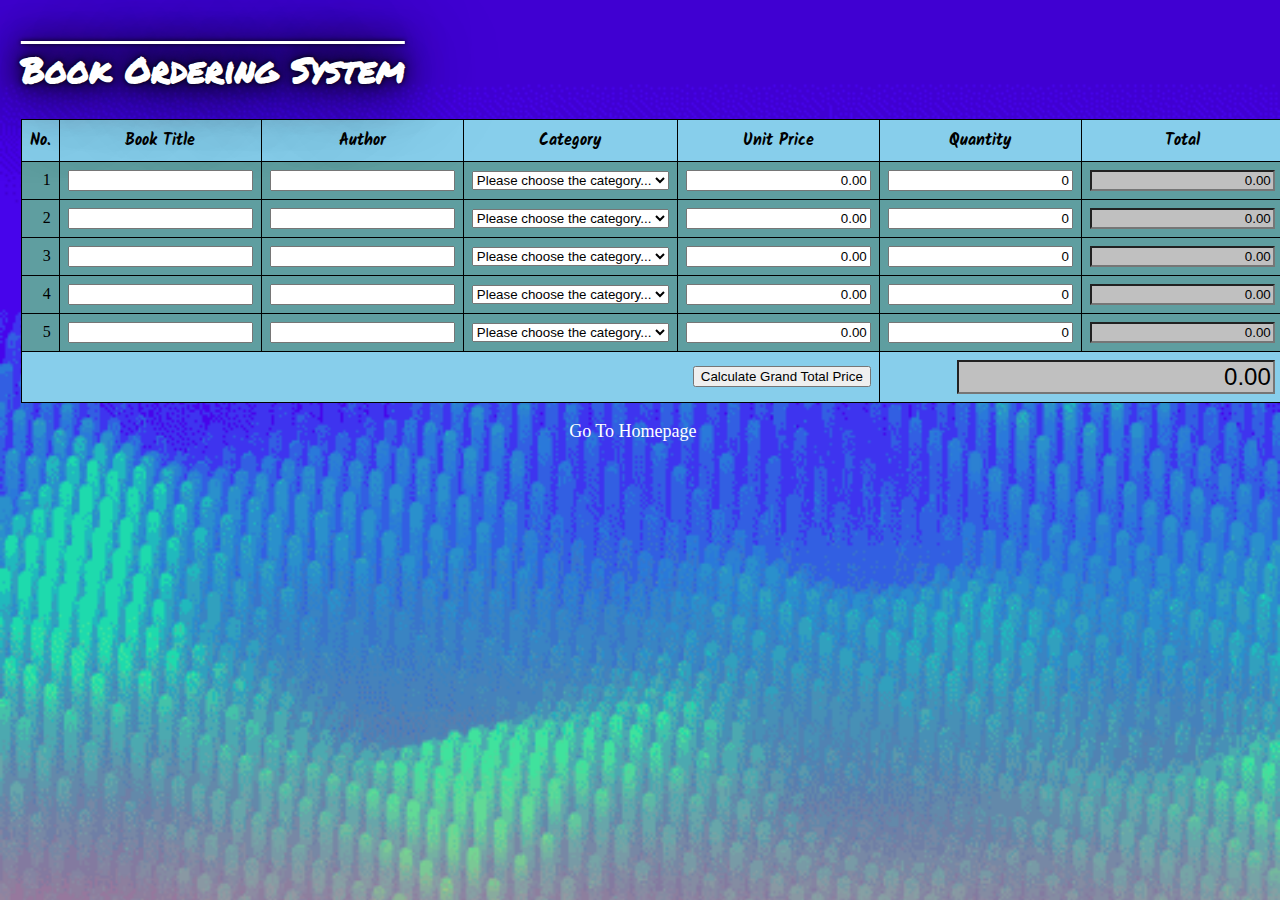
==== Coding/book-order.html @ 868021c3 "hghh" ====
<!DOCTYPE html>
<html lang="en">
<head>
    <meta charset="UTF-8">
    <meta http-equiv="X-UA-Compatible" content="IE=edge">
    <meta name="viewport" content="width=device-width, initial-scale=1.0">
    <title>Book Ordering System</title>
    <link rel="stylesheet" href="css/book-order.css">
    <link rel="shortcut icon" href="/images/pika.png" type="image/x-icon">
    <script src="../Coding/JavaScript/prac.js"></script>
</head>
<body>
    <h1>Book Ordering System</h1>
    <div>
        <table>
            <tr class="header">
                <td>No.</td>
                <td>Book Title</td>
                <td>Author</td>
                <td>Category</td>
                <td>Unit Price</td>
                <td>Quantity</td>
                <td>Total</td>
            </tr>
            <tr class="yellow">
                <td>1</td>
                <td><input type="text"></td>
                <td><input type="text"></td>
                <td><select name="category" id="category">
                    <option disabled selected>
                        Please choose the category...
                    </option>
                        <option value="Business">
                            Business
                        </option>
                        <option value="Fiction">
                            Fiction
                        </option>
                        <option value="Mathematics">
                            Mathematics
                        </option>
                        <option value="Technology">
                            Technology
                        </option>
                    </select></td>
                <td><input type="number" value="0.00" id="unit_price_1"></td>
                <td><input type="number" value="0" id="quantity_1"></td>
                <td><input type="number" readonly value="0.00" id="total_1"></td>
            </tr>
            <tr class="yellow">
                <td>2</td>
                <td><input type="text"></td>
                <td><input type="text"></td>
                <td><select name="category" id="category">
                    <option disabled selected>
                        Please choose the category...
                    </option>
                        <option value="Business">
                            Business
                        </option>
                        <option value="Fiction">
                            Fiction
                        </option>
                        <option value="Mathematics">
                            Mathematics
                        </option>
                        <option value="Technology">
                            Technology
                        </option>
                    </select></td>
                <td><input type="number" value="0.00" id="unit_price_2"></td>
                <td><input type="number" value="0" id="quantity_2"></td>
                <td><input type="number" readonly value="0.00" id="total_2"></td>
            </tr>
            <tr class="yellow">
                <td>3</td>
                <td><input type="text"></td>
                <td><input type="text"></td>
                <td><select name="category" id="category">
                    <option disabled selected>
                        Please choose the category...
                    </option>
                        <option value="Business">
                            Business
                        </option>
                        <option value="Fiction">
                            Fiction
                        </option>
                        <option value="Mathematics">
                            Mathematics
                        </option>
                        <option value="Technology">
                            Technology
                        </option>
                    </select></td>
                <td><input type="number" value="0.00" id="unit_price_3"></td>
                <td><input type="number" value="0" id="quantity_3"></td>
                <td><input type="number" readonly value="0.00" id="total_3"></td>
            </tr>
            <tr class="yellow">
                <td>4</td>
                <td><input type="text"></td>
                <td><input type="text"></td>
                <td><select name="category" id="category">
                    <option disabled selected>
                        Please choose the category...
                    </option>
                        <option value="Business">
                            Business
                        </option>
                        <option value="Fiction">
                            Fiction
                        </option>
                        <option value="Mathematics">
                            Mathematics
                        </option>
                        <option value="Technology">
                            Technology
                        </option>
                    </select></td>
                <td><input type="number" value="0.00" id="unit_price_4"></td>
                <td><input type="number" value="0" id="quantity_4"></td>
                <td><input type="number" readonly value="0.00" id="total_4"></td>
            </tr>
            <tr class="yellow">
                <td>5</td>
                <td><input type="text"></td>
                <td><input type="text"></td>
                <td><select name="category" id="category">
                    <option disabled selected>
                        Please choose the category...
                    </option>
                        <option value="Business">
                            Business
                        </option>
                        <option value="Fiction">
                            Fiction
                        </option>
                        <option value="Mathematics">
                            Mathematics
                        </option>
                        <option value="Technology">
                            Technology
                        </option>
                    </select></td>
                <td><input type="number" value="0.00" id="unit_price_5"></td>
                <td><input type="number" value="0" id="quantity_5"></td>
                <td><input type="number" readonly value="0.00" id="total_5"></td>
            </tr>
            <tr class="footer">
                <td colspan="5"><input type="button" value="Calculate Grand Total Price" id="calculateGrandTotal" onclick="calculateTotal()"></td>
                <td class="right" colspan="2"><input class="big" type="number" readonly value="0.00" id="sumGrandTotal"></td>
            </tr>
        </table>
    </div>
    <br>
    <div class="ref">
        <a href="index.html">Go To Homepage</a>
    </div>
</body>
</html>
---- Coding/css/book-order.css ----
* {cursor: url(https://cur.cursors-4u.net/nature/nat-10/nat927.png), auto;}

@font-face {
  font-family: Kalam;
  src: url(../fonts/Kalam-Bold.ttf);
}
@font-face {
  font-family: PermMarker;
  src: url(../fonts/PermanentMarker-Regular.ttf);
}

body{
  background-image: url(../images/rainbow.gif);
  background-repeat: no-repeat;
  background-size: cover;
  background-attachment: fixed;
  padding: 1%
}
h1{
  font-family: PermMarker;
  font-size: 35px;
}
table,tr,td{
  border: 1px solid black;
  border-collapse: collapse;
  padding: 0.5rem;
}
table{
  background-color: rgb(95, 158, 160);
}
.header{
  font-family: Kalam;
  font-weight: bold;
  text-align: center;
}
.header, .footer{
  background-color: skyblue;
}
td:last-of-type input{
  background-color: silver;
}
td:last-of-type input, td:nth-last-child(2) input, td:nth-last-child(3) input, td:first-child{
  text-align: right;
}
.right{
  text-align: right;
}
.big{
  font-size: 18pt;
}
.yellow:hover{
  background-color: yellow;
}
a{
  font-family: Handlee;
  font-size: 18px;
  color: white;
  text-decoration: none;
}
.ref{
  width: 1224.190px;
  height: 283px;
  text-align: center;
}

/* disable increment arrows chrome/safari */
input::-webkit-inner-spin-button,
input::-webkit-outer-spin-button{
  -webkit-appearance:none;
}
/* disableincrement arrows firefox */
input[type="number"]{
  -moz-appearance:textfield;
}

/* h1 glow design */
h1{
  cursor: pointer;
  color: white;
  transition: .5s;
  text-decoration: overline;
  text-shadow: 0 0 5px black,
                 0 0 25px black,
                 0 0 50px black,
                 0 0 100px black;
}
h1:hover{
  color: black;
  text-shadow: 0 0 5px white,
               0 0 25px white,
               0 0 50px white,
               0 0 100px white;
}
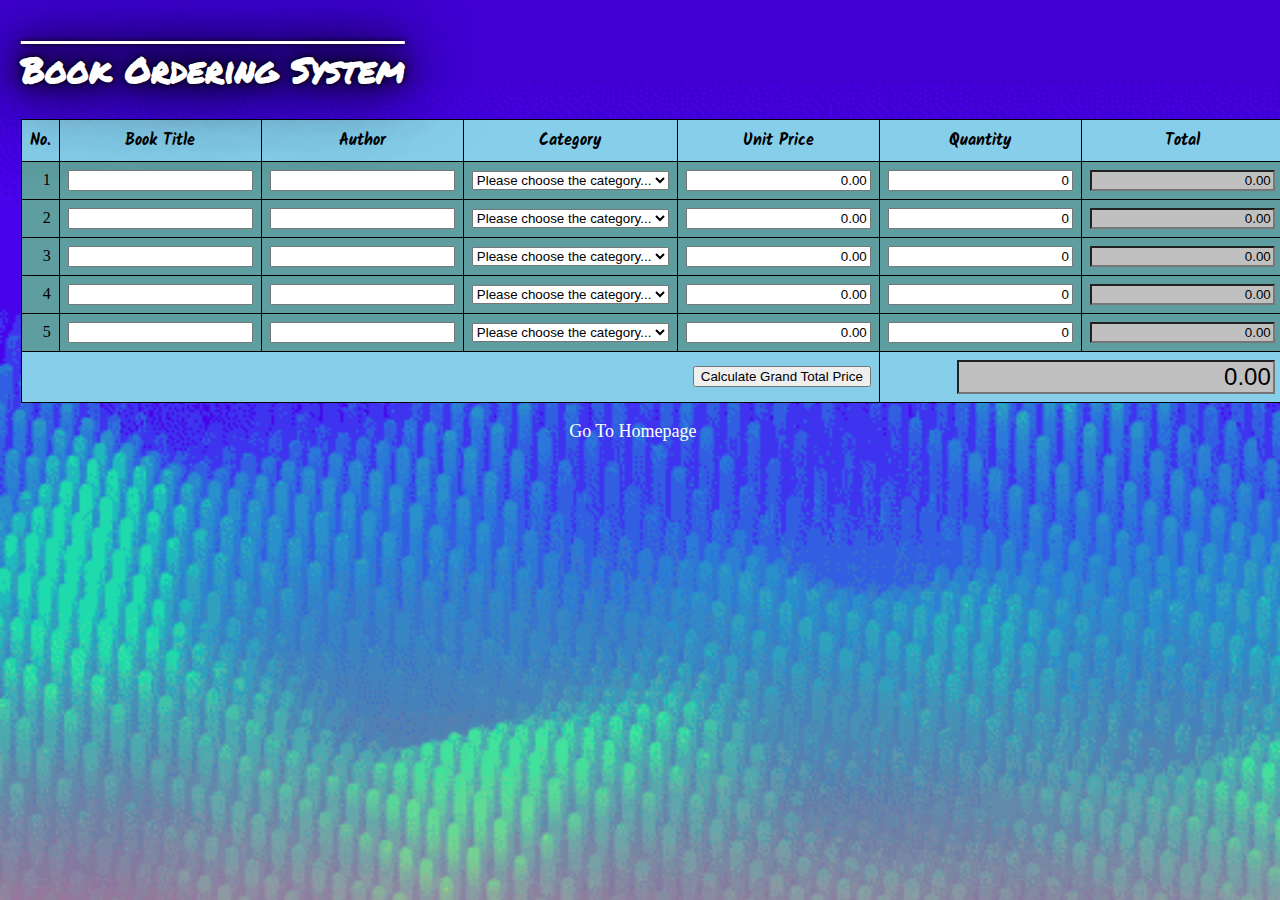
==== commit 757e93e7: "treat" ====
--- a/Coding/book-order.html
+++ b/Coding/book-order.html
@@ -6,8 +6,8 @@
     <meta name="viewport" content="width=device-width, initial-scale=1.0">
     <title>Book Ordering System</title>
     <link rel="stylesheet" href="css/book-order.css">
-    <link rel="shortcut icon" href="/images/pika.png" type="image/x-icon">
-    <script src="../Coding/JavaScript/prac.js"></script>
+    <link rel="shortcut icon" href="images/pika.png" type="image/x-icon">
+    <script src="../Coding/JavaScript/book-order.js"></script>
 </head>
 <body>
     <h1>Book Ordering System</h1>
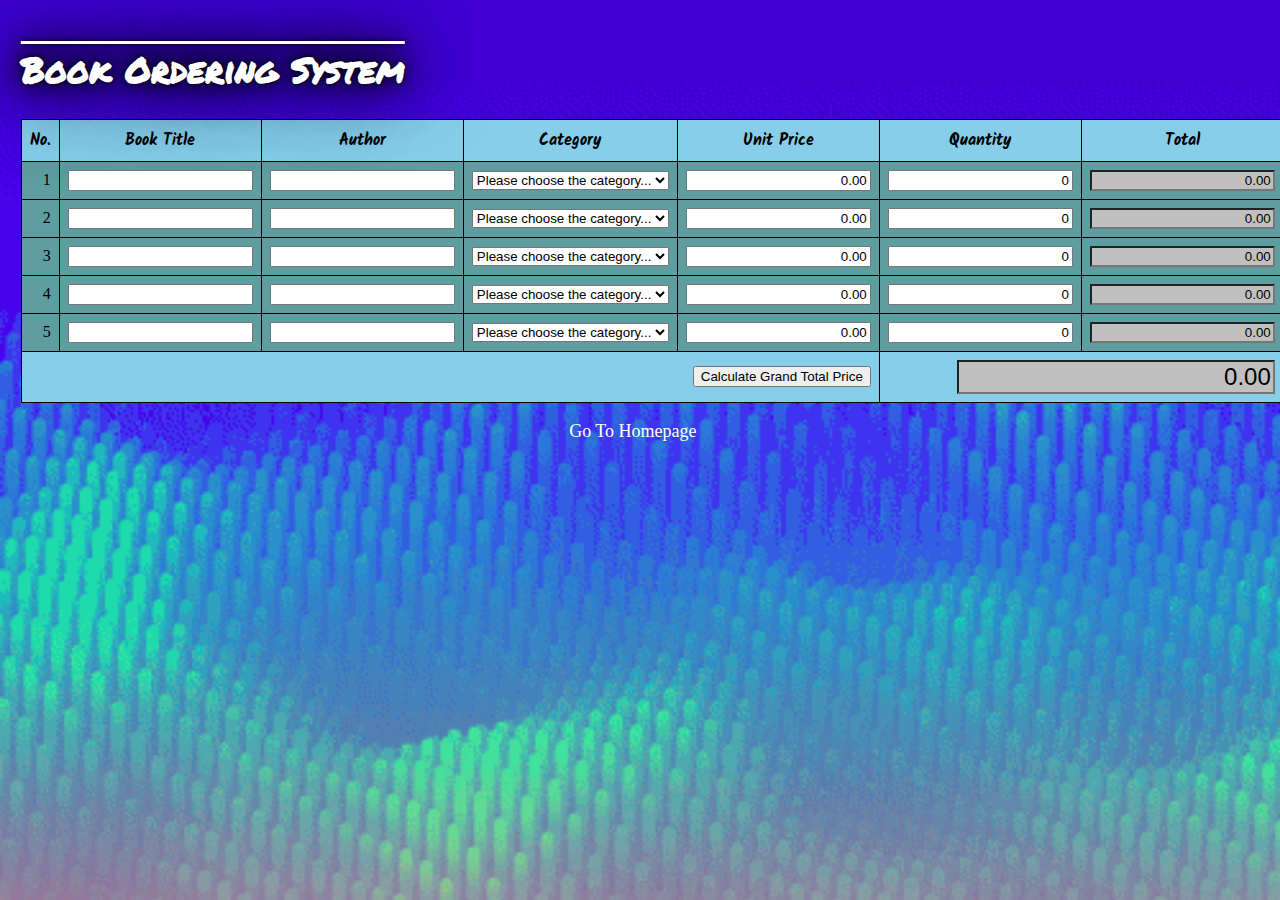
==== commit 3ff1d510: "ghh" ====
--- a/Coding/book-order.html
+++ b/Coding/book-order.html
@@ -7,7 +7,6 @@
     <title>Book Ordering System</title>
     <link rel="stylesheet" href="css/book-order.css">
     <link rel="shortcut icon" href="images/pika.png" type="image/x-icon">
-    <script src="../Coding/JavaScript/book-order.js"></script>
 </head>
 <body>
     <h1>Book Ordering System</h1>
@@ -43,7 +42,7 @@
                             Technology
                         </option>
                     </select></td>
-                <td><input type="number" value="0.00" id="unit_price_1"></td>
+                <td><input type="number" value="0.00" id="price_1"></td>
                 <td><input type="number" value="0" id="quantity_1"></td>
                 <td><input type="number" readonly value="0.00" id="total_1"></td>
             </tr>
@@ -68,7 +67,7 @@
                             Technology
                         </option>
                     </select></td>
-                <td><input type="number" value="0.00" id="unit_price_2"></td>
+                <td><input type="number" value="0.00" id="price_2"></td>
                 <td><input type="number" value="0" id="quantity_2"></td>
                 <td><input type="number" readonly value="0.00" id="total_2"></td>
             </tr>
@@ -93,7 +92,7 @@
                             Technology
                         </option>
                     </select></td>
-                <td><input type="number" value="0.00" id="unit_price_3"></td>
+                <td><input type="number" value="0.00" id="price_3"></td>
                 <td><input type="number" value="0" id="quantity_3"></td>
                 <td><input type="number" readonly value="0.00" id="total_3"></td>
             </tr>
@@ -118,7 +117,7 @@
                             Technology
                         </option>
                     </select></td>
-                <td><input type="number" value="0.00" id="unit_price_4"></td>
+                <td><input type="number" value="0.00" id="price_4"></td>
                 <td><input type="number" value="0" id="quantity_4"></td>
                 <td><input type="number" readonly value="0.00" id="total_4"></td>
             </tr>
@@ -143,7 +142,7 @@
                             Technology
                         </option>
                     </select></td>
-                <td><input type="number" value="0.00" id="unit_price_5"></td>
+                <td><input type="number" value="0.00" id="price_5"></td>
                 <td><input type="number" value="0" id="quantity_5"></td>
                 <td><input type="number" readonly value="0.00" id="total_5"></td>
             </tr>
@@ -157,5 +156,6 @@
     <div class="ref">
         <a href="index.html">Go To Homepage</a>
     </div>
+    <script src="../Coding/JavaScript/prac.js"></script>
 </body>
 </html>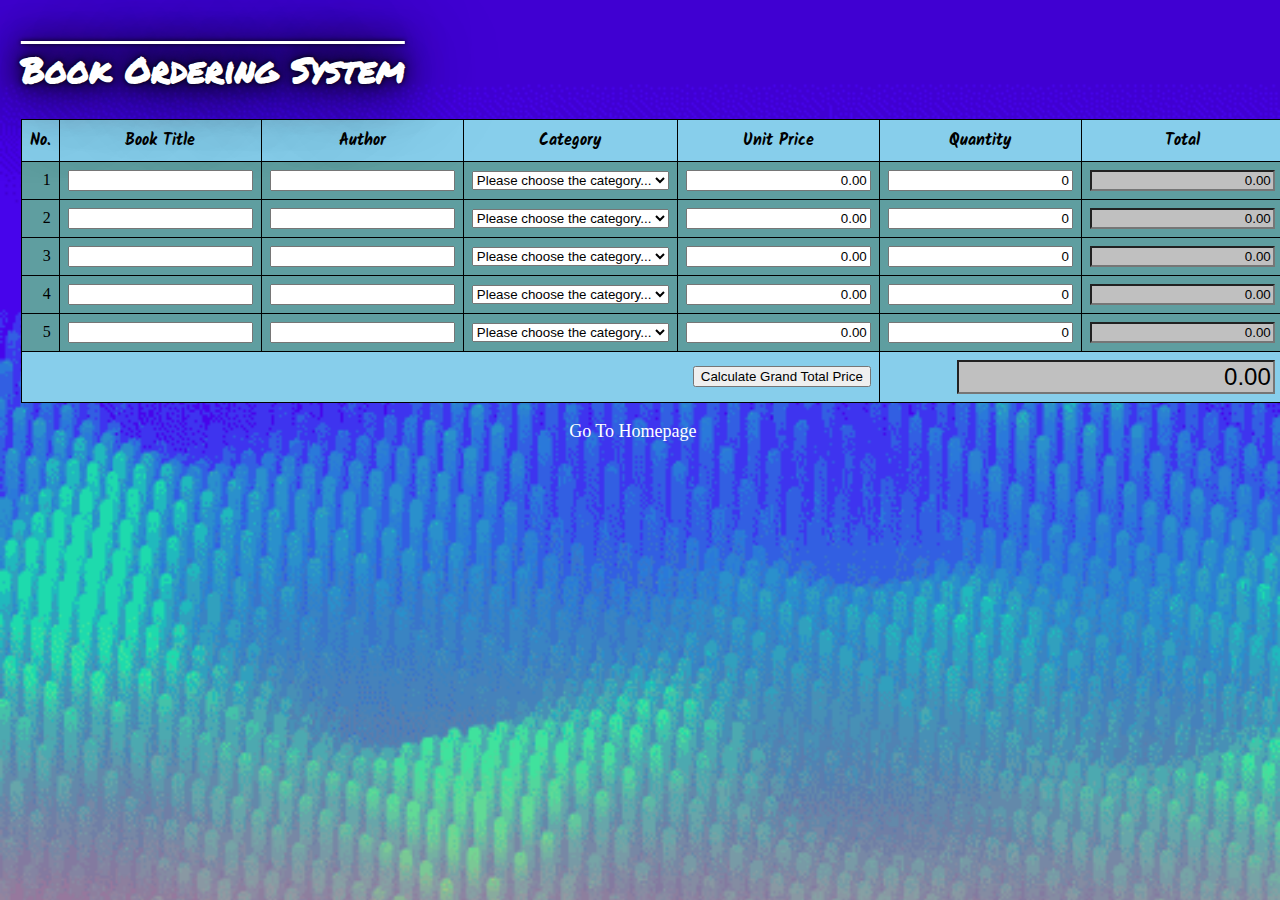
==== commit 534b3dd7: "part 1 and 2 working" ====
--- a/Coding/book-order.html
+++ b/Coding/book-order.html
@@ -156,6 +156,6 @@
     <div class="ref">
         <a href="index.html">Go To Homepage</a>
     </div>
-    <script src="../Coding/JavaScript/prac.js"></script>
+    <script src="../Coding/JavaScript/book-order.js"></script>
 </body>
 </html>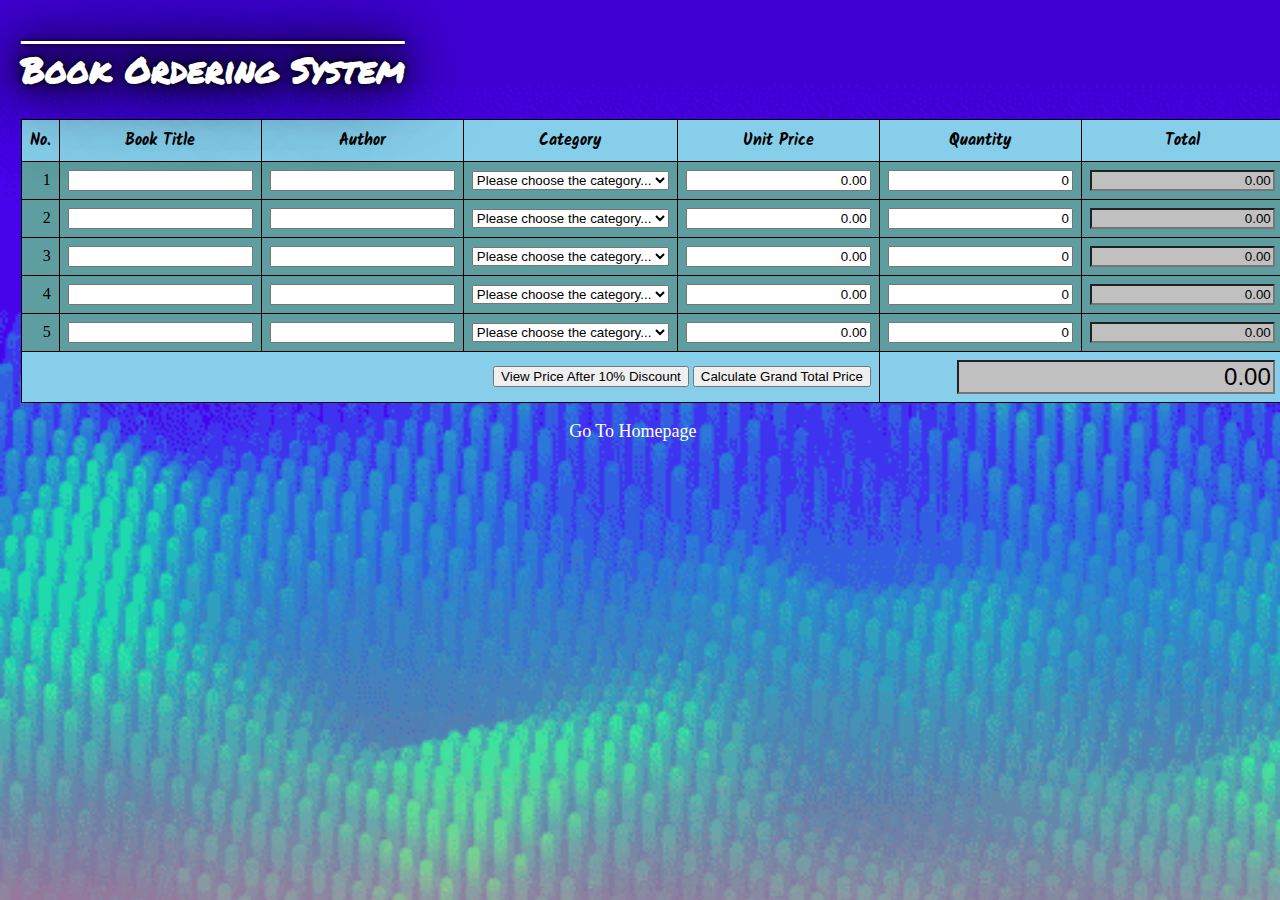
==== commit ca0e7217: "almost" ====
--- a/Coding/book-order.html
+++ b/Coding/book-order.html
@@ -7,6 +7,23 @@
     <title>Book Ordering System</title>
     <link rel="stylesheet" href="css/book-order.css">
     <link rel="shortcut icon" href="images/pika.png" type="image/x-icon">
+    <script type="text/javascript">
+        let grandTotalPrice = 0;
+        function calcDiscount() {
+            grandTotalPrice = document.getElementById("sumGrandTotal").value;
+            discountPrice = 0.9 * grandTotalPrice;
+            discountPrice = discountPrice.toFixed(2);
+            alert(`The discount price is ${discountPrice}`);
+        }
+        function discountButton() {
+            grandTotalPrice = document.getElementById("sumGrandTotal").value;
+            if (grandTotalPrice > 250) {
+                document.getElementById("discountButton").style.visibility = "visible"
+            } else {
+                document.getElementById("discountButton").style.visibility = "hidden"
+            }
+        }
+    </script>
 </head>
 <body>
     <h1>Book Ordering System</h1>
@@ -147,7 +164,7 @@
                 <td><input type="number" readonly value="0.00" id="total_5"></td>
             </tr>
             <tr class="footer">
-                <td colspan="5"><input type="button" value="Calculate Grand Total Price" id="calculateGrandTotal" onclick="calculateTotal()"></td>
+                <td colspan="5"><input type="button" value="View Price After 10% Discount" id="discountButton" onclick="discountButton(), calcDiscount()"> <input type="button" value="Calculate Grand Total Price" id="calculateGrandTotal" onclick="calculateTotal()"></td>
                 <td class="right" colspan="2"><input class="big" type="number" readonly value="0.00" id="sumGrandTotal"></td>
             </tr>
         </table>
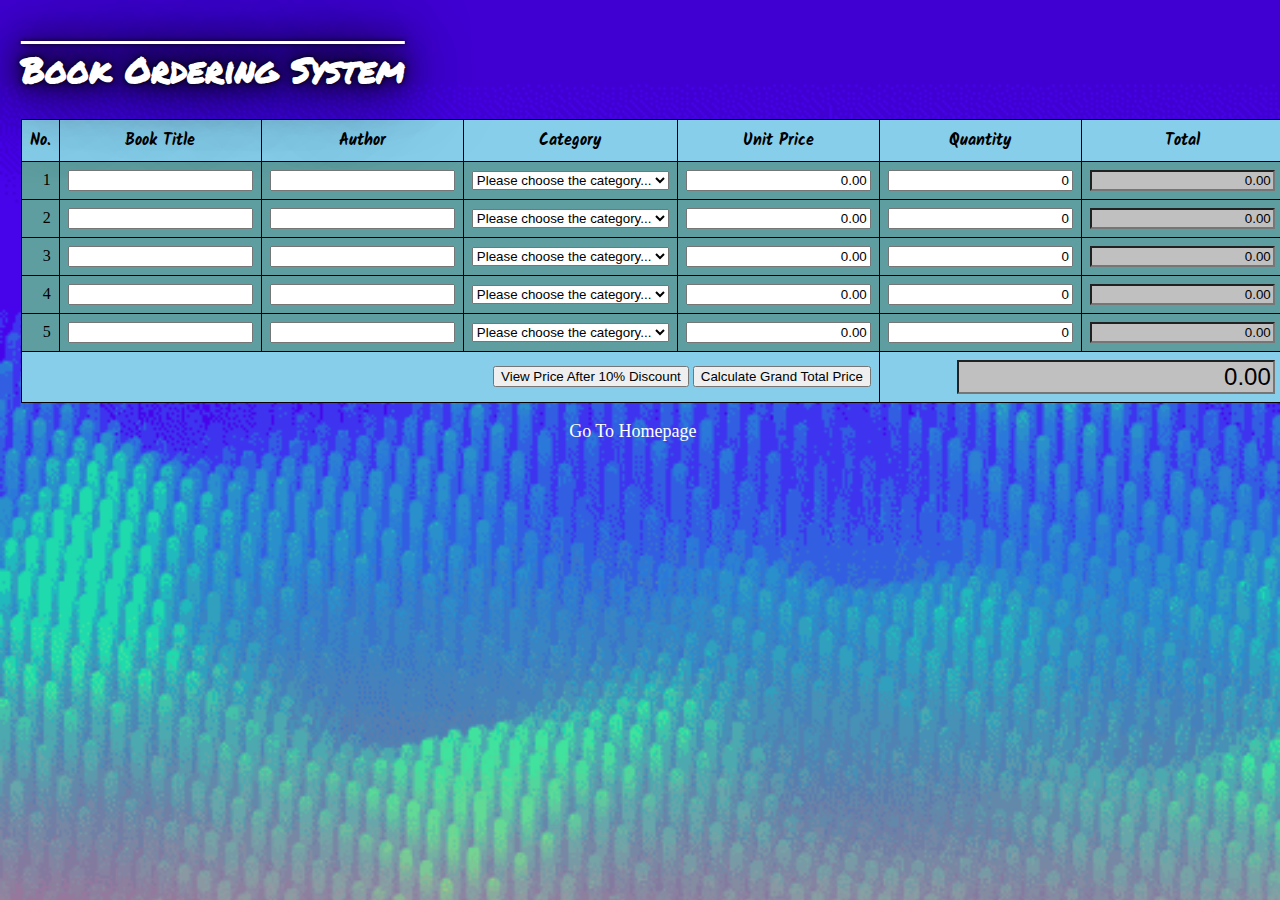
==== commit 655e5a0f: "Update book-order.html" ====
--- a/Coding/book-order.html
+++ b/Coding/book-order.html
@@ -7,6 +7,7 @@
     <title>Book Ordering System</title>
     <link rel="stylesheet" href="css/book-order.css">
     <link rel="shortcut icon" href="images/pika.png" type="image/x-icon">
+    <script src="../Coding/JavaScript/book-order.js"></script>
     <script type="text/javascript">
         let grandTotalPrice = 0;
         function calcDiscount() {
@@ -15,12 +16,13 @@
             discountPrice = discountPrice.toFixed(2);
             alert(`The discount price is ${discountPrice}`);
         }
+        
         function discountButton() {
             grandTotalPrice = document.getElementById("sumGrandTotal").value;
             if (grandTotalPrice > 250) {
-                document.getElementById("discountButton").style.visibility = "visible"
+                document.getElementById("discountButton").style.visibility = "visible";
             } else {
-                document.getElementById("discountButton").style.visibility = "hidden"
+                document.getElementById("discountButton").style.visibility = "hidden";
             }
         }
     </script>
@@ -173,6 +175,5 @@
     <div class="ref">
         <a href="index.html">Go To Homepage</a>
     </div>
-    <script src="../Coding/JavaScript/book-order.js"></script>
 </body>
 </html>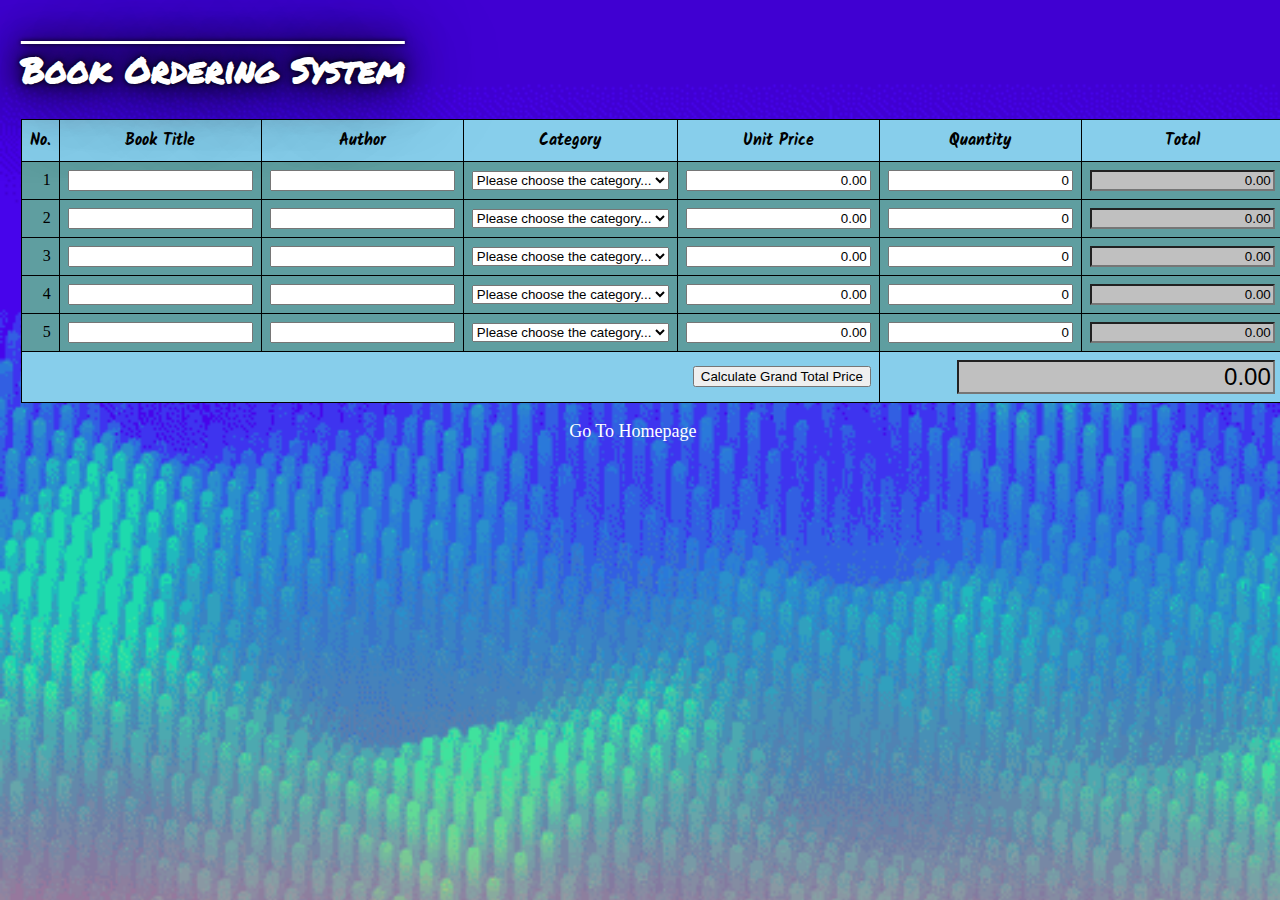
==== commit 8b277c23: "finished" ====
--- a/Coding/book-order.html
+++ b/Coding/book-order.html
@@ -16,7 +16,6 @@
             discountPrice = discountPrice.toFixed(2);
             alert(`The discount price is ${discountPrice}`);
         }
-        
         function discountButton() {
             grandTotalPrice = document.getElementById("sumGrandTotal").value;
             if (grandTotalPrice > 250) {
@@ -166,7 +165,7 @@
                 <td><input type="number" readonly value="0.00" id="total_5"></td>
             </tr>
             <tr class="footer">
-                <td colspan="5"><input type="button" value="View Price After 10% Discount" id="discountButton" onclick="discountButton(), calcDiscount()"> <input type="button" value="Calculate Grand Total Price" id="calculateGrandTotal" onclick="calculateTotal()"></td>
+                <td colspan="5"><input type="button" value="View Price After 10% Discount" id="discountButton" onclick="calcDiscount()"> <input type="button" value="Calculate Grand Total Price" id="calculateGrandTotal" onclick="calculateTotal(), discountButton()"></td>
                 <td class="right" colspan="2"><input class="big" type="number" readonly value="0.00" id="sumGrandTotal"></td>
             </tr>
         </table>
--- a/Coding/css/book-order.css
+++ b/Coding/css/book-order.css
@@ -90,4 +90,8 @@
                0 0 25px white,
                0 0 50px white,
                0 0 100px white;
+}
+
+#discountButton{
+  visibility: hidden;
 }